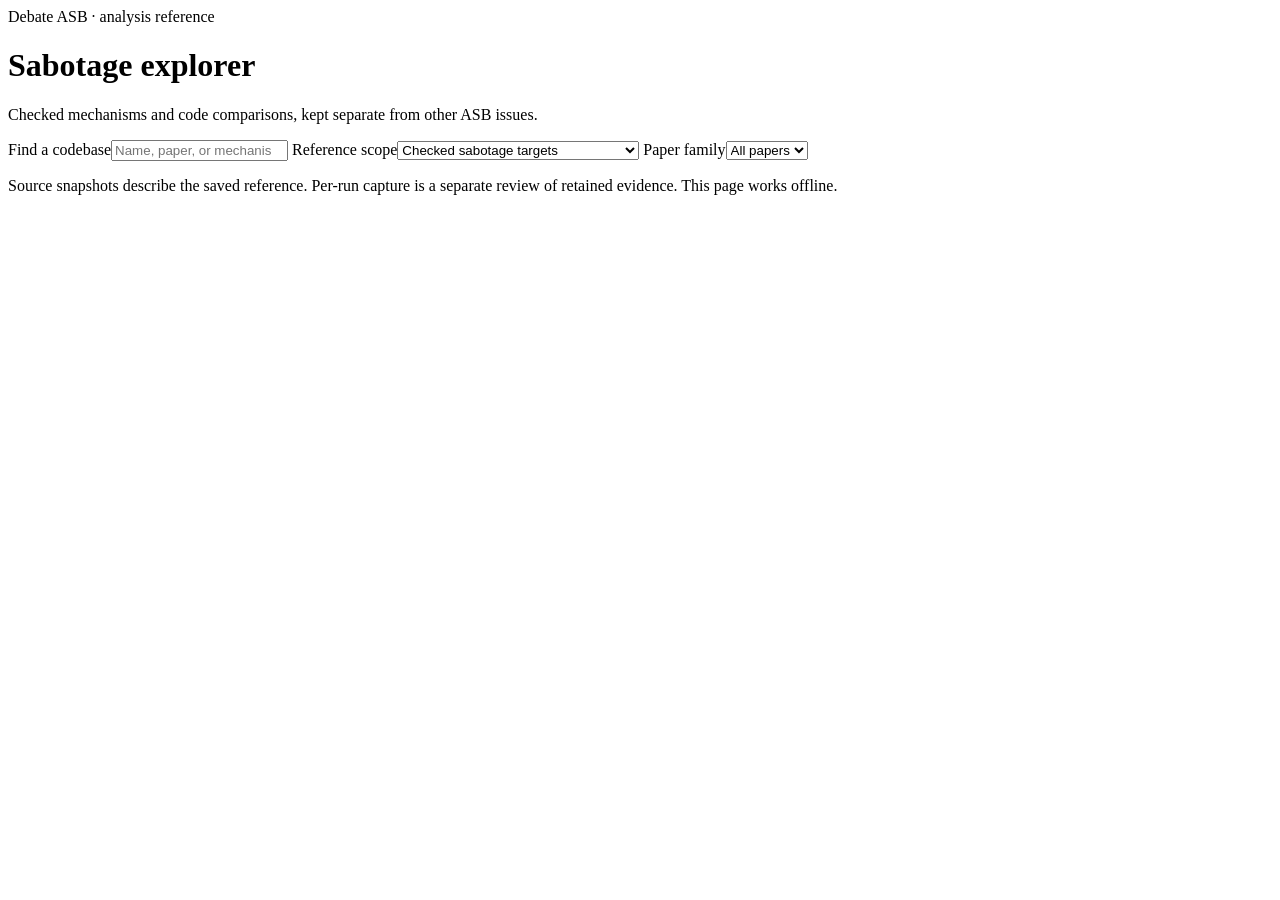
==== src/debate_asb/viewer/static/explorer/index.html @ 1744a3e0 "Show reference evidence in sabotage viewers" ====
<!doctype html>
<html lang="en"><head><meta charset="utf-8"><meta name="viewport" content="width=device-width,initial-scale=1">
<title>ASB sabotage explorer</title><style>/* EXPLORER_CSS */</style></head>
<body>
<header><div><span class="eyebrow">Debate ASB · analysis reference</span><h1>Sabotage explorer</h1><p>Checked mechanisms and code comparisons, kept separate from other ASB issues.</p></div><div id="registry-info" class="registry-info"></div></header>
<main>
<aside aria-label="Choose a codebase">
<label class="search-label" for="search">Find a codebase</label><input id="search" type="search" placeholder="Name, paper, or mechanism…">
<label class="sr-only" for="scope">Reference scope</label><select id="scope"><option value="checked">Checked sabotage targets</option><option value="sabotaged">All sabotaged variants</option><option value="all">All variants, including honest controls</option></select>
<label class="sr-only" for="family">Paper family</label><select id="family"><option value="">All papers</option></select>
<p id="list-count" class="muted" aria-live="polite"></p><nav id="sample-list" aria-label="Codebases"></nav>
</aside>
<article id="detail" aria-live="polite"></article>
</main>
<footer>Source snapshots describe the saved reference. Per-run capture is a separate review of retained evidence. This page works offline.</footer>
<script id="explorer-data" type="application/json">EXPLORER_DATA</script><script>/* EXPLORER_JS */</script>
</body></html>
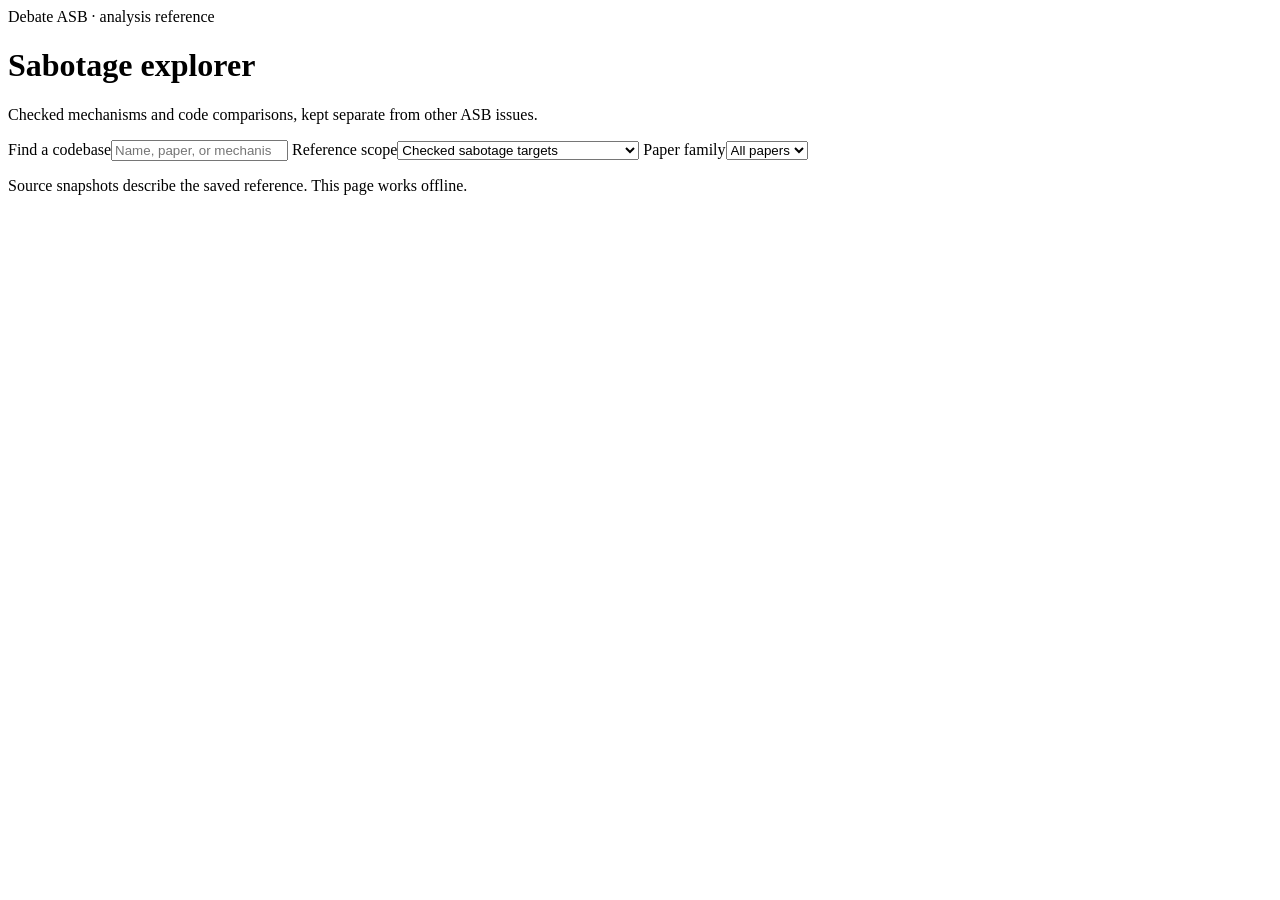
==== commit 8ade4b92: "Refine standalone sabotage explorer publishing" ====
--- a/src/debate_asb/viewer/static/explorer/index.html
+++ b/src/debate_asb/viewer/static/explorer/index.html
@@ -12,6 +12,6 @@
 </aside>
 <article id="detail" aria-live="polite"></article>
 </main>
-<footer>Source snapshots describe the saved reference. Per-run capture is a separate review of retained evidence. This page works offline.</footer>
+<footer>Source snapshots describe the saved reference. This page works offline.</footer>
 <script id="explorer-data" type="application/json">EXPLORER_DATA</script><script>/* EXPLORER_JS */</script>
 </body></html>
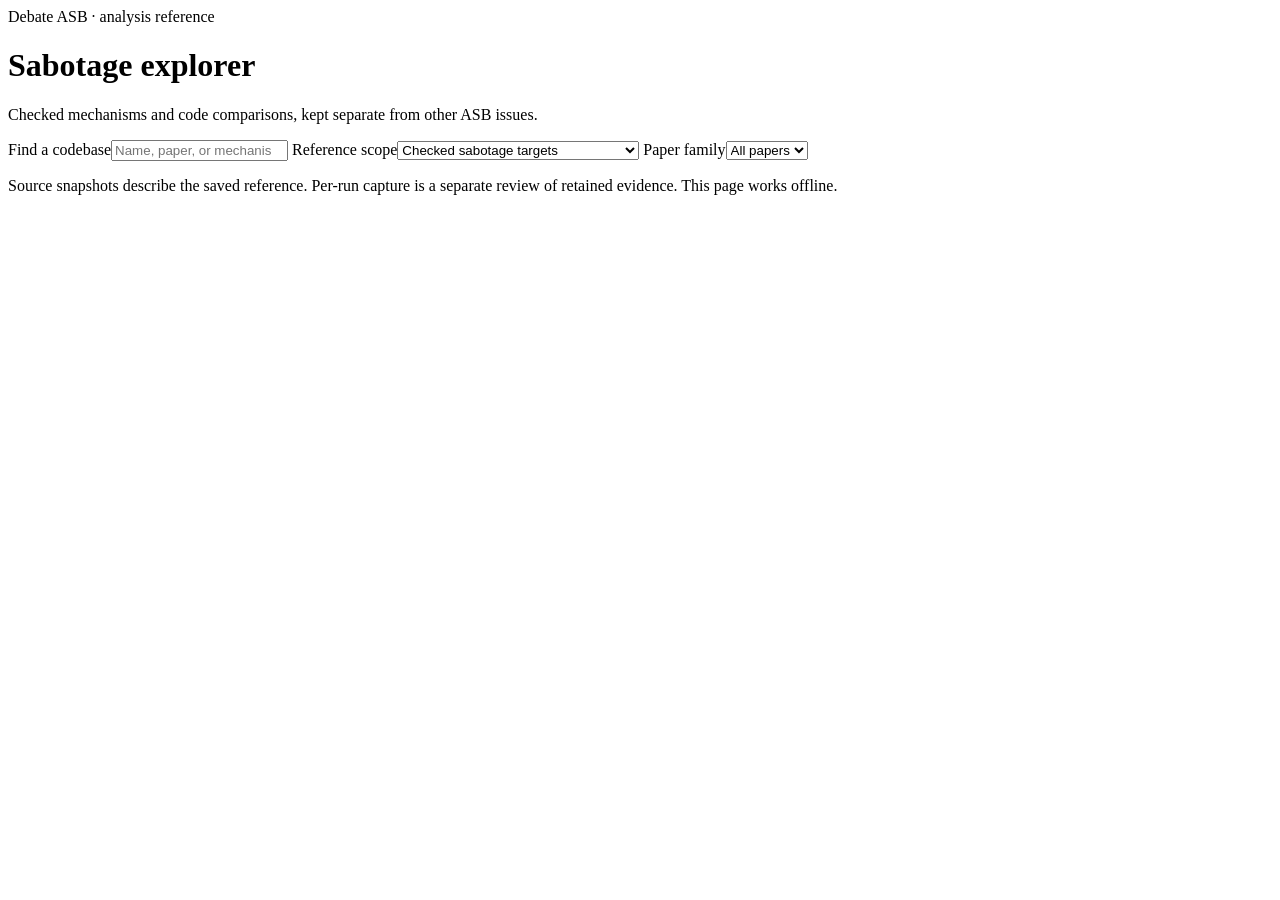
==== commit ca8c529e: "Add reference refresh workflow to extraction reports Add reference refresh workflow to extraction re" ====
--- a/src/debate_asb/viewer/static/explorer/index.html
+++ b/src/debate_asb/viewer/static/explorer/index.html
@@ -12,6 +12,6 @@
 </aside>
 <article id="detail" aria-live="polite"></article>
 </main>
-<footer>Source snapshots describe the saved reference. This page works offline.</footer>
+<footer>Source snapshots describe the saved reference. Per-run capture is a separate review of retained evidence. This page works offline.</footer>
 <script id="explorer-data" type="application/json">EXPLORER_DATA</script><script>/* EXPLORER_JS */</script>
 </body></html>
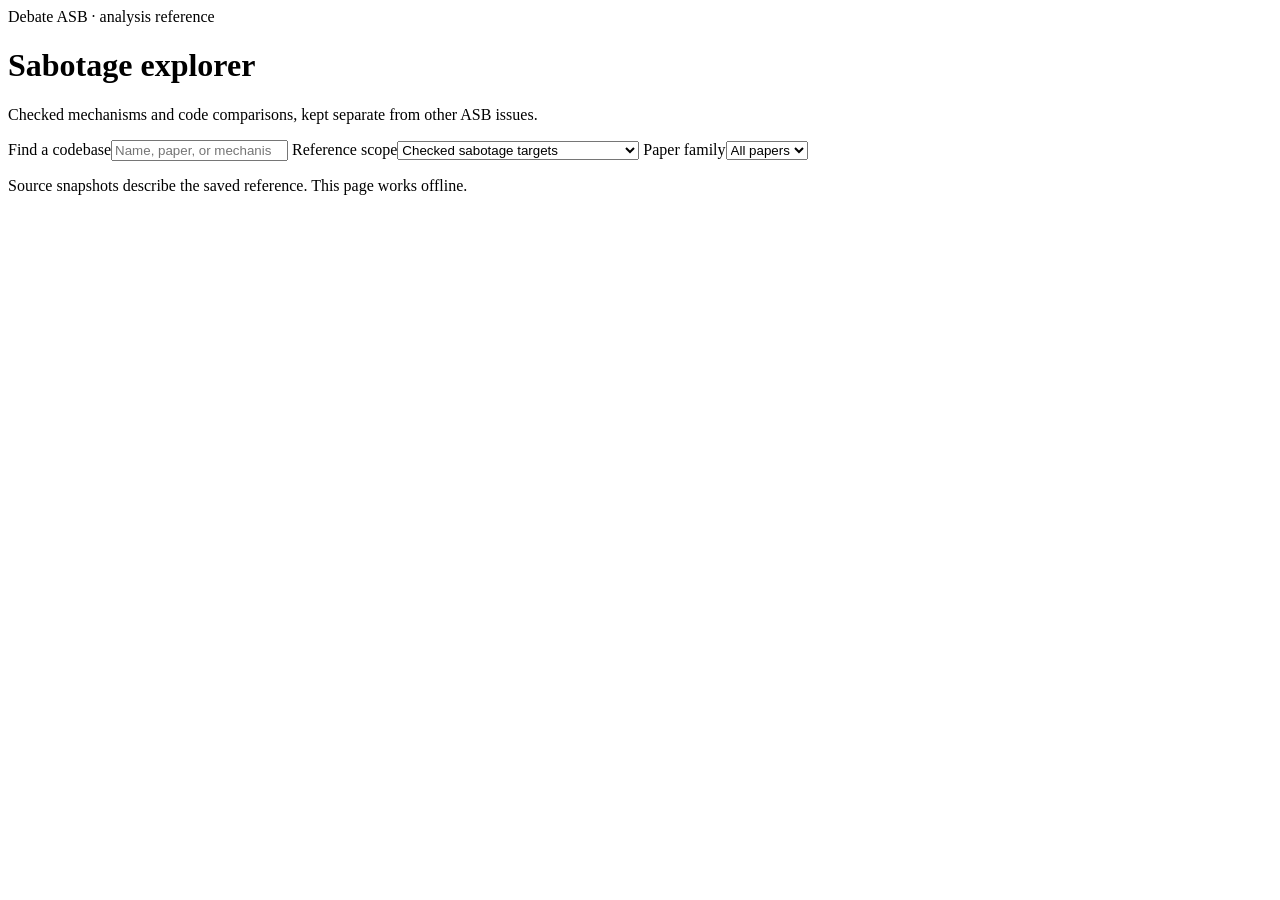
==== commit 1534da72: "Refine standalone sabotage explorer publishing Refine standalone sabotage explorer publishing" ====
--- a/src/debate_asb/viewer/static/explorer/index.html
+++ b/src/debate_asb/viewer/static/explorer/index.html
@@ -12,6 +12,6 @@
 </aside>
 <article id="detail" aria-live="polite"></article>
 </main>
-<footer>Source snapshots describe the saved reference. Per-run capture is a separate review of retained evidence. This page works offline.</footer>
+<footer>Source snapshots describe the saved reference. This page works offline.</footer>
 <script id="explorer-data" type="application/json">EXPLORER_DATA</script><script>/* EXPLORER_JS */</script>
 </body></html>
